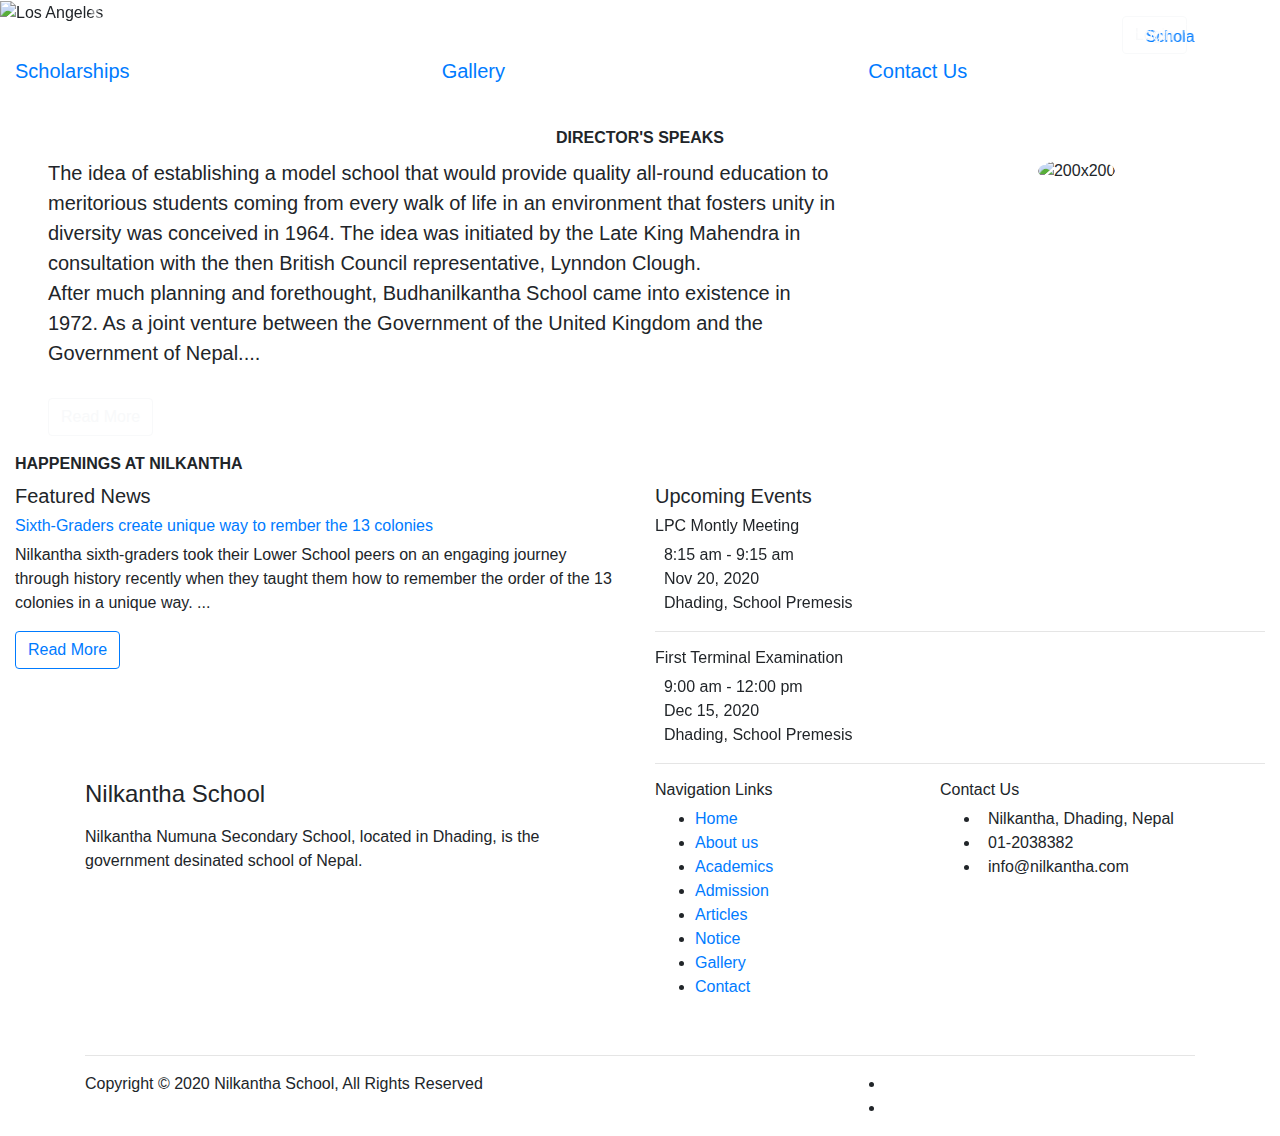
==== index.html @ e8457bc0 "Add files via upload" ====
<!DOCTYPE html>
<html>
<head>
	<title>Nilkantha School</title>
	<meta charset="utf-8">
	<meta name="viewport" content="width=device-width, initial-scale=1">
	<link rel="stylesheet" type="text/css" href="css/style.css">
	<link rel="stylesheet" type="text/css" href="css/fixed.css">
	<link rel="stylesheet" href="https://maxcdn.bootstrapcdn.com/bootstrap/4.5.2/css/bootstrap.min.css">
	<script src="https://use.fontawesome.com/releases/v5.0.8/js/all.js"></script>
</head>
<body>

<header>
<div class="row">

	<!-- Top NavBar Starts: Displaying Address and Login, No Display on Mobile View smart-scroll -->

	<nav class="navbar fixed-top navbar-expand-lg navbar-light scrolling-navbar top-bar">
		    <div class="container">
      <ul class="list-inline mb-0 py-2" >
      	<li class="list-inline-item" >
      		<a href="#" style="color: white">
      			<span aria-hidden="true" class="fas fa-phone fa-sm" ></span>
      			01-2038382
      		</a>
      	</li>
      	<li class="list-inline-item" >
      		<a href="#" style="color: white">
      			<span aria-hidden="true" class="far fa-envelope fa-sm" ></span>
      			info@nilkantha.com
      		</a>
      	</li>
      	<li class="list-inline-item" >
      		<a href="#" style="color: white">
      			<span aria-hidden="true" class="fas fa-map-marker-alt fa-sm" ></span>
      			Nilkantha, Dhading, Nepal
      		</a>
      	</li>
      </ul>

      <!-- Collapse for mobile view -->
      		<button class="navbar-toggler" type="button" data-toggle="collapse" data-target="#navbarSupportedContent" aria-controls="navbarSupportedContent"
        	aria-expanded="false" aria-label="Toggle navigation">
        		<span class="navbar-toggler-icon"></span>
     		</button>

      <!-- Links -->
      <div class="collapse navbar-collapse" id="navbarSupportedContent">
        <!-- Left Item for Top Nav -->
        <ul class="navbar-nav ml-auto">

          	<li class="nav-item">
            <a class="nav-link" href="#" target="_blank"><button type="button" class="btn btn-outline-light text-light top-btn">Login</button></a>
          	</li>
           
        </ul>
      
      </div>

    </div>
  	</nav>
</div>
<!--End of Top Nav Bar-->

<!--Start of Bottom / Main Nav Bar -->
<div class="row">

	<nav class="navbar fixed-top navbar-expand-lg navbar-dark scrolling-navbar down-bar ">
    <div class="container">

      <!-- Brand -->
      <a class="navbar-brand" href="#/" target="_blank">
        <strong>Nilkantha School</strong>
      </a>

      <!-- Collapse -->
      <button class="navbar-toggler" type="button" data-toggle="collapse" data-target="#navbarSupportedContent" aria-controls="navbarSupportedContent"
        aria-expanded="false" aria-label="Toggle navigation">
        <span class="navbar-toggler-icon"></span>
      </button>

      <!-- Links -->
      <div class="collapse navbar-collapse" id="navbarSupportedContent">

        <!-- Left -->
        <ul class="navbar-nav ml-auto">
          <li class="nav-item active">
            <a class="nav-link" href="#">Home
              <span class="sr-only">(current)</span>
            </a>
          </li>

          <li class="nav-item">
            <a class="nav-link" href="aboutUs.html">About Us</a>
          </li>
          
          <li class="nav-item dropdown">
                <a class="nav-link dropdown-toggle" href="#" id="navbarDropdown" role="button" data-toggle="dropdown" aria-haspopup="true" aria-expanded="false">
          			Academics
        		</a>
       
              	 <div class="dropdown-menu" aria-labelledby="dropdownMenuButton">
          			<a class="dropdown-item" href="academicsNepali.html">Nepali Department</a>
          			<a class="dropdown-item" href="academicsEnglish.html">English Department</a>
          			<a class="dropdown-item" href="academicsComputer.html">Computer Science Department</a>
          			<a class="dropdown-item" href="academicsMathematics.html">Mathematics Department</a>
          			<a class="dropdown-item" href="academicsSocial.html">Social StudiesDepartment</a>
          			<a class="dropdown-item" href="academics">HPEDepartment</a>
         			 	
          </li>

          <li class="nav-item dropdown">
                <a class="nav-link dropdown-toggle" href="#" id="navbarDropdown" role="button" data-toggle="dropdown" aria-haspopup="true" aria-expanded="false">
          			Admission
        		</a>
       
              	 <div class="dropdown-menu" aria-labelledby="dropdownMenuButton">
          			<a class="dropdown-item" href="AdmissionForm.html">Admission Form</a>
                        <a class="dropdown-item" href="#">Scholarship Notice</a>
                        <a class="dropdown-item" href="#">Fee Payment Notice</a>
        				</div>
          </li>

          <li class="nav-item dropdown">
                <a class="nav-link dropdown-toggle" href="#" id="navbarDropdown" role="button" data-toggle="dropdown" aria-haspopup="true" aria-expanded="false">
          			Articles
        		</a>
       
              	 <div class="dropdown-menu" aria-labelledby="dropdownMenuButton">
          			<a class="dropdown-item" href="#">Action</a>
          			<a class="dropdown-item" href="#">Another action</a>
         			
        				</div>
          </li>

          <li class="nav-item dropdown">
                <a class="nav-link dropdown-toggle" href="#" id="navbarDropdown" role="button" data-toggle="dropdown" aria-haspopup="true" aria-expanded="false">
          			Notice
        		</a>
       
              	 <div class="dropdown-menu" aria-labelledby="dropdownMenuButton">
          			
                        <a class="dropdown-item" href="noticeExam.html">Online First Semester Examination</a>
                        <a class="dropdown-item" href="#">Grade XI Routine</a><a class="dropdown-item" href="#">Mid Term Exam Notice</a>
        				</div>
          </li>

          <li class="nav-item dropdown">
                <a class="nav-link dropdown-toggle" href="#" id="navbarDropdown" role="button" data-toggle="dropdown" aria-haspopup="true" aria-expanded="false">
          			Gallery
        		</a>
       
              	 <div class="dropdown-menu" aria-labelledby="dropdownMenuButton">
          			<a class="dropdown-item" href="gallery.html">Photo Gallery</a>
          			<a class="dropdown-item" href="#">Video Gallery</a>
         			 	
        				</div>
          </li>

           <li class="nav-item">
            <a class="nav-link" href="#" target="_blank">Contact</a>
          </li>



        </ul>


        

      </div>

    </div>
  </nav>
</div>
<!--End of Bottom/ Main Nav Baar-->
  


<!--Carousel Start / Index Page Main View-->
<div id="demo" class="carousel slide carousel-fade" data-ride="carousel">

  <!-- Indicators -->
  <!-- <ul class="carousel-indicators">
    <li data-target="#demo" data-slide-to="0" class="active"></li>
    <li data-target="#demo" data-slide-to="1"></li>
    <li data-target="#demo" data-slide-to="2"></li>
  </ul>
 -->
  <!-- The slideshow -->
  <div class="carousel-inner">
    <div class="carousel-item active">
      <img src="img/testb.jpg" alt="Los Angeles">
    </div>
    <div class="carousel-item">
      <img src="img/testc.jpg" alt="Chicago">
    </div>
    <div class="carousel-item">
      <img src="img/testb.jpg" alt="New York">
    </div>
  </div>

  <!-- Left and right controls -->
  <a class="carousel-control-prev" href="#demo" data-slide="prev">
    <span class="carousel-control-prev-icon"></span>
  </a>
  <a class="carousel-control-next" href="#demo" data-slide="next">
    <span class="carousel-control-next-icon"></span>
  </a>

</div>
<!--Carousel End-->
		
</header>

<!-- Notification Section Start-->
<div class="container-fluid notice-box">
	<div class="row">
		<div class="container content">
			<marquee> 
				<a href="#"> Scholarship Notice</a>	&nbsp;&nbsp;
				<a href="#"> Result of Grade X</a>	&nbsp;&nbsp;
				<a href="#"> Dashain Vacation Notice</a>&nbsp;&nbsp;
				<a href="#"> Result of Semester and Unit Test</a>	&nbsp;&nbsp;
				<a href="#"> Dashain Vacation Notice</a>&nbsp;&nbsp;


			</marquee>
		</div>
	</div>
</div>
<!-- Notification Section End-->

<!-- Starts Here Section Start-->
<div class="container-fluid size size_a">
  <div class="row">
  <div class="col-12 narrow mb-4 nil_starts">
    <div class="row">
    	<div class="col-md-4">
    		<a href="#">
            <span aria-hidden="true" class="far fa-file-alt" ></span>
            <p class="lead">Scholarships</p>
        	</a>
        </div>    
        <div class="col-md-4">
        	<a href="#">
            <span aria-hidden="true" class="far fa-images" ></span> 
            <p class="lead">Gallery</p>  
            </a>         
        </div>   
        <div class="col-md-4">
        	<a href="#">
            <span aria-hidden="true" class="fas fa-phone" ></span>    
            <p class="lead">Contact Us</p>   
            </a>        
        </div> 
	</div>
  </div>
  </div>
</div>
<!-- Starts Here Section Ends-->

<!-- Scrolling  Section Starts-->
<div id="resources" class="offset">
  <div class="fixed-background">
    <div class="row dark text-center ">
      <div class="col-12 narrow2 mb-2">
           <b id="text3">DIRECTOR'S SPEAKS</b><br>
      </div>


              <div class="col-md-8 scroll-content">
                <!-- <h3 id="text2">1:6</h3> 
                <div class="heading-underline"></div>   -->          
                <p class="lead text-left pl-5">The idea of establishing a model school that would provide quality all-round education to meritorious students coming from every walk of life in an environment that fosters unity in diversity was conceived in 1964.  The idea was initiated by the Late King Mahendra in consultation with the then British Council representative, Lynndon Clough. <br>

				After much planning and forethought, Budhanilkantha School came into existence in 1972. As a joint venture between the Government of the United Kingdom and the Government of Nepal....<br><br><button type="button" class="btn btn-outline-light">Read More</button>

				</p>
				

              </div> 


              <div class="col-md-4">
                <img class="rounded-circle z-depth-2" alt="200x200" src="https://mdbootstrap.com/img/Photos/Avatars/img%20(31).jpg"
          data-holder-rendered="true">
              </div>   
               </div>
    
      <div class="fixed-wrap">
        <div class="fixed scroll-image">
          
        </div>
      </div>
    
  </div>
</div>
<!-- Scrolling Section Ends-->



<!-- News Section Ends-->
<div class="container-fluid">
	<div class="row news-section">
		<div class="col-12 mb-2 news-top">
           <b id="text3">HAPPENINGS AT NILKANTHA </b><br>
      	</div>

      	<div class="col-md-6 featured-news">
      		<h5>Featured News</h5>

      		<a href="#"><h6>Sixth-Graders create unique way to rember the 13 colonies</h6></a>

      		<p>Nilkantha sixth-graders took their Lower School peers on an engaging journey through history recently when they taught them how to remember the order of the 13 colonies in a unique way.   ...
			</p>
			<button type="button" class="btn btn-outline-primary">Read More</button>

      	</div>

      	<div class="col-md-6 upcoming-events">
      		<h5>Upcoming Events</h5>

      		<div id="carouselExampleIndicators" class="carousel slide" data-ride="carousel">
  <ol class="carousel-indicators news-indicator">
    <li data-target="#carouselExampleIndicators" data-slide-to="0" class="active"></li>
    <li data-target="#carouselExampleIndicators" data-slide-to="1"></li>
    <li data-target="#carouselExampleIndicators" data-slide-to="2"></li>
  </ol>
  <div class="carousel-inner">
    <div class="carousel-item active event-heading">
     <!--  <img class="d-block w-100" src="..." alt="First slide"> -->
     	<h6>LPC Montly Meeting</h6>
     	<div class="eventContent">
     		<a><span aria-hidden="true" class="fas fa-clock" > </span> &nbsp; 8:15 am - 9:15 am</a><br>
     		<a><span aria-hidden="true" class="far fa-calendar-minus" > </span> &nbsp; Nov 20, 2020</a><br>
     		<a><span aria-hidden="true" class="far fas fa-map-marker-alt" > </span> &nbsp; Dhading, School Premesis</a>
     	</div>

     	<hr>

     	<h6>First Terminal Examination</h6>
     	<div class="eventContent">
     		<a><span aria-hidden="true" class="fas fa-clock" > </span> &nbsp; 9:00 am - 12:00 pm</a><br>
     		<a><span aria-hidden="true" class="far fa-calendar-minus" > </span> &nbsp; Dec 15, 2020</a><br>
     		<a><span aria-hidden="true" class="far fas fa-map-marker-alt" > </span> &nbsp; Dhading, School Premesis</a>
     	</div>
     	<hr>


    </div>
    <div class="carousel-item">
      <!-- <img class="d-block w-100" src="..." alt="Second slide"> -->
      <h6>Weekly Test</h6>
     	<div class="eventContent">
     		<a><span aria-hidden="true" class="fas fa-clock" > </span> &nbsp; 8:15 am - 9:15 am</a><br>
     		<a><span aria-hidden="true" class="far fa-calendar-minus" > </span> &nbsp; Nov 20, 2020</a><br>
     		<a><span aria-hidden="true" class="far fas fa-map-marker-alt" > </span> &nbsp; Dhading, School Premesis</a>
     	</div>

     	<hr>

     	<h6>Orientation</h6>
     	<div class="eventContent">
     		<a><span aria-hidden="true" class="fas fa-clock" > </span> &nbsp; 9:00 am - 12:00 pm</a><br>
     		<a><span aria-hidden="true" class="far fa-calendar-minus" > </span> &nbsp; Dec 15, 2020</a><br>
     		<a><span aria-hidden="true" class="far fas fa-map-marker-alt" > </span> &nbsp; Dhading, School Premesis</a>
     	</div>
     	<hr>
    </div>
    <div class="carousel-item">
<!--       <img class="d-block w-100" src="..." alt="Third slide"> -->
<h6>Weekly Test</h6>
     	<div class="eventContent">
     		<a><span aria-hidden="true" class="fas fa-clock" > </span> &nbsp; 8:15 am - 9:15 am</a><br>
     		<a><span aria-hidden="true" class="far fa-calendar-minus" > </span> &nbsp; Nov 20, 2020</a><br>
     		<a><span aria-hidden="true" class="far fas fa-map-marker-alt" > </span> &nbsp; Dhading, School Premesis</a>
     	</div>

     	<hr>

     	<h6>Orientation</h6>
     	<div class="eventContent">
     		<a><span aria-hidden="true" class="fas fa-clock" > </span> &nbsp; 9:00 am - 12:00 pm</a><br>
     		<a><span aria-hidden="true" class="far fa-calendar-minus" > </span> &nbsp; Dec 15, 2020</a><br>
     		<a><span aria-hidden="true" class="far fas fa-map-marker-alt" > </span> &nbsp; Dhading, School Premesis</a>
     	</div>
     	<hr>
    </div>
  </div>
 
  	<!-- <a class="carousel-control-prev arrow" href="#carouselExampleIndicators" role="button" data-slide="prev">
    <span class="carousel-control-prev-icon" aria-hidden="true"></span>
    <span class="sr-only">Previous</span>
  	</a>
  	<a class="carousel-control-next arrow" href="#carouselExampleIndicators" role="button" data-slide="next">
    <span class="carousel-control-next-icon" aria-hidden="true"></span>
    <span class="sr-only">Next</span> 
  	</a>-->
  
</div>






      	</div>

		
	</div>
</div>

<!-- News Section Ends-->

<!-- footer -->

    <footer class="footer " >

      <!-- top footer starts: navigation links and contact  -->
      <div class="container " >

        <div class="row">

          <div class="col-sm-12 col-md-6  ">
            <h4 >Nilkantha School</h4>
            <p class="mt-3 "> Nilkantha Numuna Secondary School, located in Dhading, is the government desinated school of Nepal.</p>
          </div>

          <div class="col-6 col-md-3 mb-4 mx-auto ">
            <h6  >Navigation Links</h6>
            <ul class="footer-links  ">
              <li ><a href="#">Home</a></li>
              <li><a href="#">About us</a></li>
              <li><a href="#">Academics</a></li>
              <li><a href="#">Admission</a></li>
              <li><a href="#">Articles</a></li>
              <li><a href="#">Notice</a></li>
              <li><a href="#">Gallery</a></li>
              <li><a href="#">Contact</a></li>
            </ul>
          </div>

          <div class="col-6 col-md-3 ">
            <h6 >Contact Us</h6>
            <ul class="footer-links">
              <li><span aria-hidden="true" class="fas fa-map-marker-alt fa-sm mr-2"></span>Nilkantha, Dhading, Nepal</li>
              <li><span aria-hidden="true" class="fas fa-phone fa-sm mr-2" ></span>01-2038382</li>
              <li><span aria-hidden="true" class="far fa-envelope fa-sm mr-2"></span>info@nilkantha.com</li>
            </ul>
          </div>

        </div>
        <hr class="small"><!-- underline -->

      </div>
      <!-- end of top footer -->


      <!-- start of bottom part of the footer -->
      <div class="container" >
        
        <div class="row">
          
          <div class="col-md-8 col-sm-6 col-xs-12 " >
            <p class="copyright-text">Copyright &copy; 2020 Nilkantha School, All Rights Reserved</p>
          </div>

          <div class="col-md-4 col-sm-6 col-12 inline ">
            <ul class="social-icons ">
              <li ><a class="facebook" href="#"><i class="fab fa-facebook-f "></i></a></li>
              <li ><a class="youtube" href="#"><i class="fab fa-youtube "></i></a></li>
            </ul>
          </div>

        </div>

      </div>
     <!--  end of bottom part of footer -->

      
    </footer>






















	<script src="https://ajax.googleapis.com/ajax/libs/jquery/3.5.1/jquery.min.js"></script>
  	<script src="https://cdnjs.cloudflare.com/ajax/libs/popper.js/1.16.0/umd/popper.min.js"></script>
 	<script src="https://maxcdn.bootstrapcdn.com/bootstrap/4.5.2/js/bootstrap.min.js"></script>




</body>
</html>
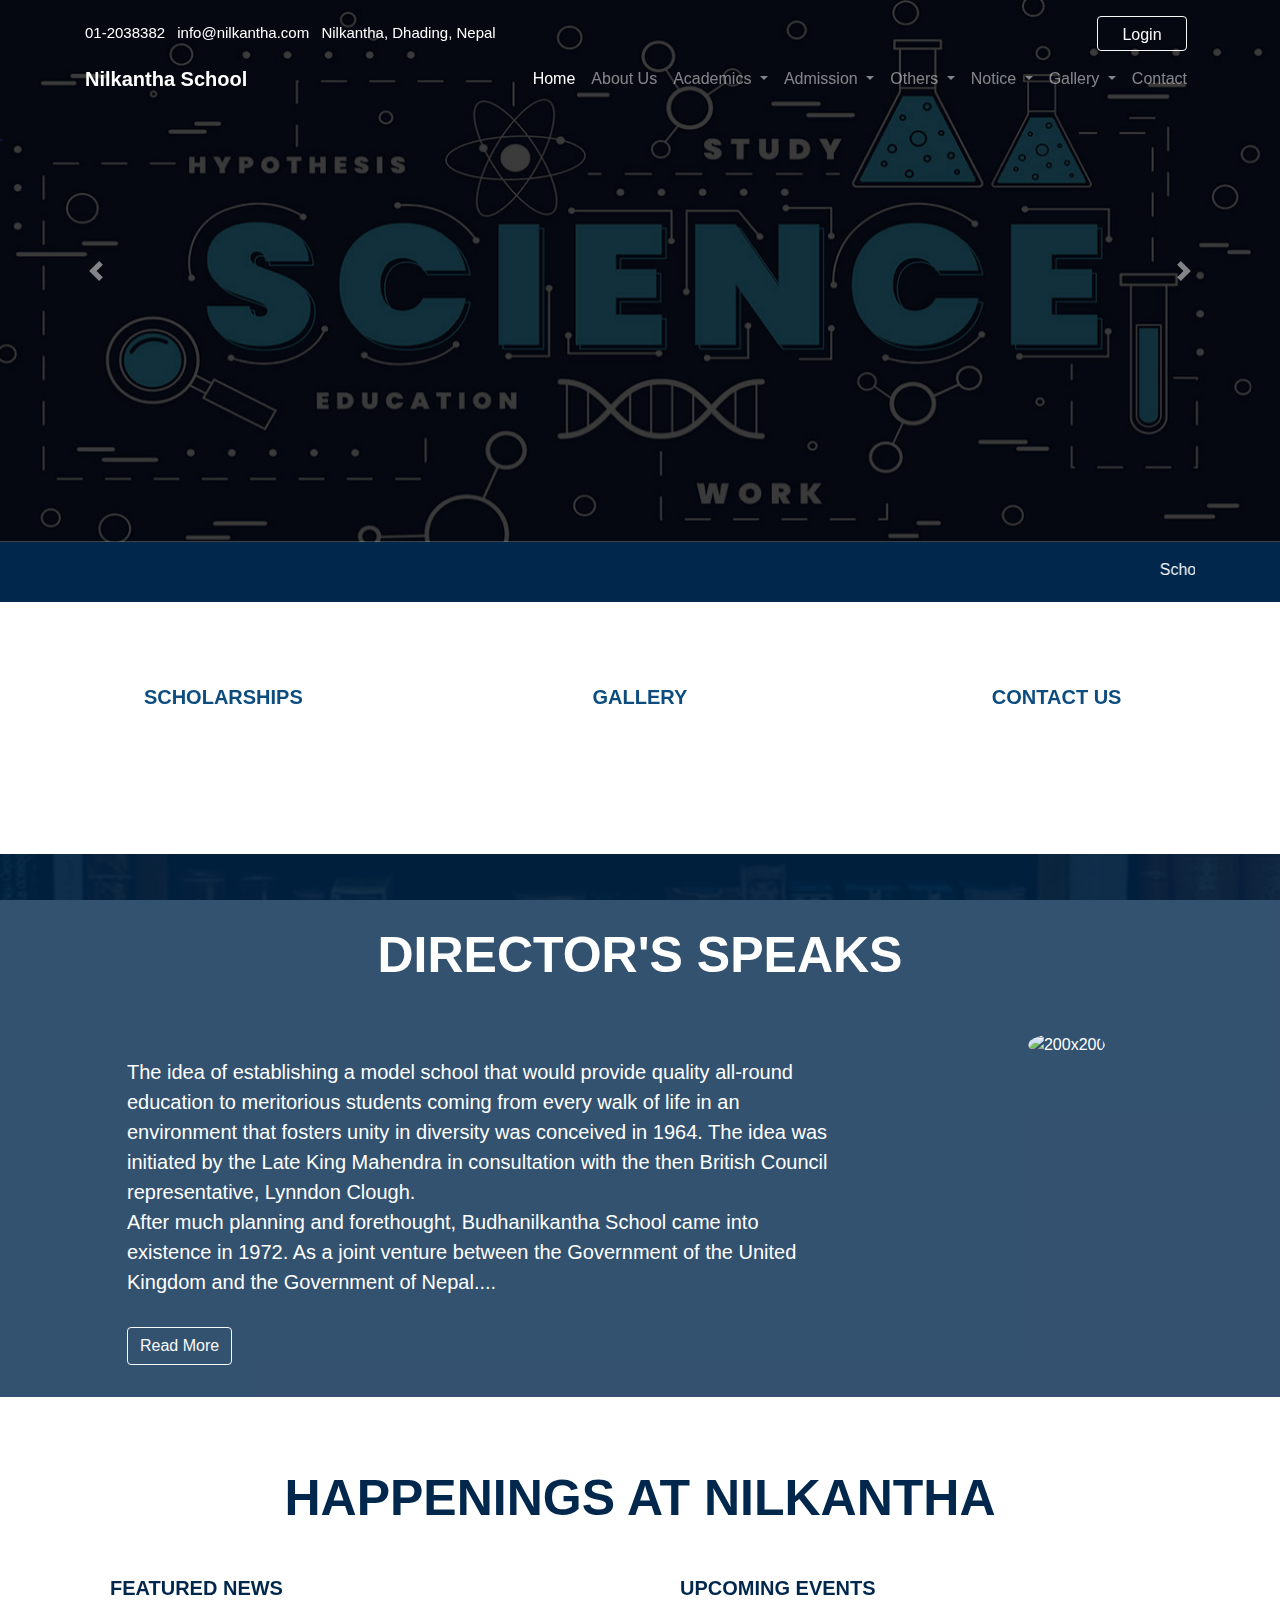
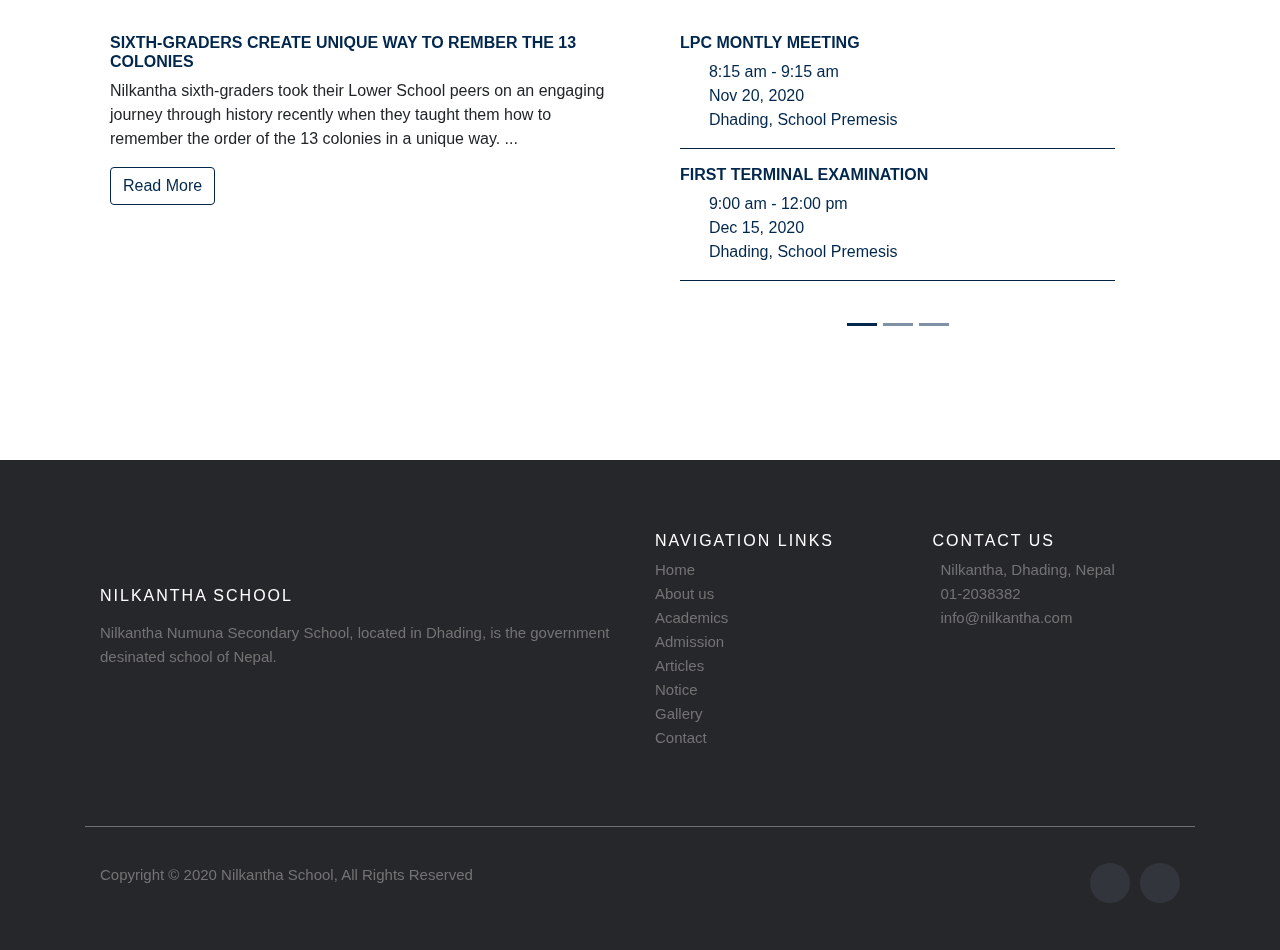
==== commit 1bea66a2: "Navbar Fixed" ====
--- a/index.html
+++ b/index.html
@@ -53,9 +53,9 @@
           	<li class="nav-item">
             <a class="nav-link" href="#" target="_blank"><button type="button" class="btn btn-outline-light text-light top-btn">Login</button></a>
           	</li>
-           
+
         </ul>
-      
+
       </div>
 
     </div>
@@ -70,7 +70,7 @@
     <div class="container">
 
       <!-- Brand -->
-      <a class="navbar-brand" href="#/" target="_blank">
+      <a class="navbar-brand" href="index.html">
         <strong>Nilkantha School</strong>
       </a>
 
@@ -86,35 +86,35 @@
         <!-- Left -->
         <ul class="navbar-nav ml-auto">
           <li class="nav-item active">
-            <a class="nav-link" href="#">Home
-              <span class="sr-only">(current)</span>
+            <a class="nav-link" href="index.html">Home
+
             </a>
           </li>
 
           <li class="nav-item">
             <a class="nav-link" href="aboutUs.html">About Us</a>
           </li>
-          
+
           <li class="nav-item dropdown">
-                <a class="nav-link dropdown-toggle" href="#" id="navbarDropdown" role="button" data-toggle="dropdown" aria-haspopup="true" aria-expanded="false">
+                <a class="nav-link dropdown-toggle" href="academicsNepali.html" id="navbarDropdown" role="button" data-toggle="dropdown" aria-haspopup="true" aria-expanded="false">
           			Academics
         		</a>
-       
+
               	 <div class="dropdown-menu" aria-labelledby="dropdownMenuButton">
           			<a class="dropdown-item" href="academicsNepali.html">Nepali Department</a>
           			<a class="dropdown-item" href="academicsEnglish.html">English Department</a>
           			<a class="dropdown-item" href="academicsComputer.html">Computer Science Department</a>
           			<a class="dropdown-item" href="academicsMathematics.html">Mathematics Department</a>
           			<a class="dropdown-item" href="academicsSocial.html">Social StudiesDepartment</a>
-          			<a class="dropdown-item" href="academics">HPEDepartment</a>
-         			 	
+          			<a class="dropdown-item" href="academicsNepali.html">HPEDepartment</a>
+
           </li>
 
           <li class="nav-item dropdown">
-                <a class="nav-link dropdown-toggle" href="#" id="navbarDropdown" role="button" data-toggle="dropdown" aria-haspopup="true" aria-expanded="false">
+                <a class="nav-link dropdown-toggle" href="AdmissionForm.html" id="navbarDropdown" role="button" data-toggle="dropdown" aria-haspopup="true" aria-expanded="false">
           			Admission
         		</a>
-       
+
               	 <div class="dropdown-menu" aria-labelledby="dropdownMenuButton">
           			<a class="dropdown-item" href="AdmissionForm.html">Admission Form</a>
                         <a class="dropdown-item" href="#">Scholarship Notice</a>
@@ -123,43 +123,43 @@
           </li>
 
           <li class="nav-item dropdown">
-                <a class="nav-link dropdown-toggle" href="#" id="navbarDropdown" role="button" data-toggle="dropdown" aria-haspopup="true" aria-expanded="false">
-          			Articles
+                <a class="nav-link dropdown-toggle" href="courses.html" id="navbarDropdown" role="button" data-toggle="dropdown" aria-haspopup="true" aria-expanded="false">
+          			Others
         		</a>
-       
+
               	 <div class="dropdown-menu" aria-labelledby="dropdownMenuButton">
-          			<a class="dropdown-item" href="#">Action</a>
-          			<a class="dropdown-item" href="#">Another action</a>
-         			
+          			<a class="dropdown-item" href="courses.html">Courses</a>
+          			<a class="dropdown-item" href="community.html">Community</a>
+
         				</div>
           </li>
 
           <li class="nav-item dropdown">
-                <a class="nav-link dropdown-toggle" href="#" id="navbarDropdown" role="button" data-toggle="dropdown" aria-haspopup="true" aria-expanded="false">
+                <a class="nav-link dropdown-toggle" href="noticeExam.html" id="navbarDropdown" role="button" data-toggle="dropdown" aria-haspopup="true" aria-expanded="false">
           			Notice
         		</a>
-       
+
               	 <div class="dropdown-menu" aria-labelledby="dropdownMenuButton">
-          			
+
                         <a class="dropdown-item" href="noticeExam.html">Online First Semester Examination</a>
                         <a class="dropdown-item" href="#">Grade XI Routine</a><a class="dropdown-item" href="#">Mid Term Exam Notice</a>
         				</div>
           </li>
 
           <li class="nav-item dropdown">
-                <a class="nav-link dropdown-toggle" href="#" id="navbarDropdown" role="button" data-toggle="dropdown" aria-haspopup="true" aria-expanded="false">
+                <a class="nav-link dropdown-toggle" href="gallery.html" id="navbarDropdown" role="button" data-toggle="dropdown" aria-haspopup="true" aria-expanded="false">
           			Gallery
         		</a>
-       
+
               	 <div class="dropdown-menu" aria-labelledby="dropdownMenuButton">
           			<a class="dropdown-item" href="gallery.html">Photo Gallery</a>
           			<a class="dropdown-item" href="#">Video Gallery</a>
-         			 	
+
         				</div>
           </li>
 
            <li class="nav-item">
-            <a class="nav-link" href="#" target="_blank">Contact</a>
+            <a class="nav-link" href="contactUs.html" >Contact</a>
           </li>
 
 
@@ -167,7 +167,7 @@
         </ul>
 
 
-        
+
 
       </div>
 
@@ -175,7 +175,7 @@
   </nav>
 </div>
 <!--End of Bottom/ Main Nav Baar-->
-  
+
 
 
 <!--Carousel Start / Index Page Main View-->
@@ -211,14 +211,14 @@
 
 </div>
 <!--Carousel End-->
-		
+
 </header>
 
 <!-- Notification Section Start-->
 <div class="container-fluid notice-box">
 	<div class="row">
 		<div class="container content">
-			<marquee> 
+			<marquee>
 				<a href="#"> Scholarship Notice</a>	&nbsp;&nbsp;
 				<a href="#"> Result of Grade X</a>	&nbsp;&nbsp;
 				<a href="#"> Dashain Vacation Notice</a>&nbsp;&nbsp;
@@ -242,19 +242,19 @@
             <span aria-hidden="true" class="far fa-file-alt" ></span>
             <p class="lead">Scholarships</p>
         	</a>
-        </div>    
+        </div>
         <div class="col-md-4">
         	<a href="#">
-            <span aria-hidden="true" class="far fa-images" ></span> 
-            <p class="lead">Gallery</p>  
-            </a>         
-        </div>   
+            <span aria-hidden="true" class="far fa-images" ></span>
+            <p class="lead">Gallery</p>
+            </a>
+        </div>
         <div class="col-md-4">
         	<a href="#">
-            <span aria-hidden="true" class="fas fa-phone" ></span>    
-            <p class="lead">Contact Us</p>   
-            </a>        
-        </div> 
+            <span aria-hidden="true" class="fas fa-phone" ></span>
+            <p class="lead">Contact Us</p>
+            </a>
+        </div>
 	</div>
   </div>
   </div>
@@ -271,30 +271,30 @@
 
 
               <div class="col-md-8 scroll-content">
-                <!-- <h3 id="text2">1:6</h3> 
-                <div class="heading-underline"></div>   -->          
+                <!-- <h3 id="text2">1:6</h3>
+                <div class="heading-underline"></div>   -->
                 <p class="lead text-left pl-5">The idea of establishing a model school that would provide quality all-round education to meritorious students coming from every walk of life in an environment that fosters unity in diversity was conceived in 1964.  The idea was initiated by the Late King Mahendra in consultation with the then British Council representative, Lynndon Clough. <br>
 
 				After much planning and forethought, Budhanilkantha School came into existence in 1972. As a joint venture between the Government of the United Kingdom and the Government of Nepal....<br><br><button type="button" class="btn btn-outline-light">Read More</button>
 
 				</p>
-				
-
-              </div> 
+
+
+              </div>
 
 
               <div class="col-md-4">
                 <img class="rounded-circle z-depth-2" alt="200x200" src="https://mdbootstrap.com/img/Photos/Avatars/img%20(31).jpg"
           data-holder-rendered="true">
-              </div>   
+              </div>
                </div>
-    
+
       <div class="fixed-wrap">
         <div class="fixed scroll-image">
-          
+
         </div>
       </div>
-    
+
   </div>
 </div>
 <!-- Scrolling Section Ends-->
@@ -389,16 +389,16 @@
      	<hr>
     </div>
   </div>
- 
+
   	<!-- <a class="carousel-control-prev arrow" href="#carouselExampleIndicators" role="button" data-slide="prev">
     <span class="carousel-control-prev-icon" aria-hidden="true"></span>
     <span class="sr-only">Previous</span>
   	</a>
   	<a class="carousel-control-next arrow" href="#carouselExampleIndicators" role="button" data-slide="next">
     <span class="carousel-control-next-icon" aria-hidden="true"></span>
-    <span class="sr-only">Next</span> 
+    <span class="sr-only">Next</span>
   	</a>-->
-  
+
 </div>
 
 
@@ -408,7 +408,7 @@
 
       	</div>
 
-		
+
 	</div>
 </div>
 
@@ -460,9 +460,9 @@
 
       <!-- start of bottom part of the footer -->
       <div class="container" >
-        
+
         <div class="row">
-          
+
           <div class="col-md-8 col-sm-6 col-xs-12 " >
             <p class="copyright-text">Copyright &copy; 2020 Nilkantha School, All Rights Reserved</p>
           </div>
@@ -479,7 +479,7 @@
       </div>
      <!--  end of bottom part of footer -->
 
-      
+
     </footer>
 
 
@@ -511,4 +511,4 @@
 
 
 </body>
-</html>+</html>
--- a/css/style.css
+++ b/css/style.css
@@ -0,0 +1,458 @@
+ body{
+    color: #555;
+    font-family: 'Roboto', sans-serif;
+    font-size: 1.2em;
+    line-height:1.8;
+    overflow-x: hidden;
+}
+
+/*NavBar CSS*/
+
+.top-bar
+{
+	font-size: 15px !important;
+	/*font-weight: 100;*/
+}
+.top-btn
+{
+	height: 35px !important;
+    width: 90px;
+}
+.top-btn:hover
+{
+	color: black !important;
+}
+.down-bar
+{
+	margin-top: 4%;
+}
+
+/*Navbar CSS Ends*/
+
+ .carousel-inner img {
+    width: 100%;
+    height: 100%;
+  }
+
+  .dropdown:hover>.dropdown-menu {
+  display: block;
+}
+
+.dropdown>.dropdown-toggle:active {
+  /*Without this, clicking will make it sticky*/
+    pointer-events: none;
+}
+
+/* Notice Box*/
+.notice-box
+{
+	height: 60px;
+	width: 100%;
+	background-color: #01274c;
+	
+}
+.content
+{
+	/*background-color: red;*/
+		height: 60px;
+	width: 100%;
+}
+.content marquee
+{
+	padding-top: 10px;
+	color: white ;
+	display: inline-block;
+	text-decoration: none;
+	line-height: 1em;
+	padding: 20px;
+
+
+
+}
+.content marquee a
+{
+	color: white;
+	display: inline-block;
+	text-decoration: none;
+	
+}
+.content a:hover
+{
+	color: white;
+	text-decoration: underline;
+}
+
+/* --------------Starts Here------------*/
+
+.size
+{
+	padding-right: 0px !important;
+    padding-left: 0px !important;
+ }
+
+.nil_starts
+{
+	width: 100%;
+	text-align: center;
+	margin-top: 3rem;
+    margin-right: auto;
+    margin-bottom: 3.25rem !important;
+    margin-left: auto;
+    font-size:50px;
+    height: 180px;
+    color: #0c4c7f;
+	text-transform: uppercase;
+}
+.nil_starts a
+{
+	text-decoration: none !important;
+	color:#0c4c7f;
+}
+.nil_starts p
+{
+	text-transform: uppercase;
+   font-weight: bold;
+}
+
+/*---------- Starts Here Ends ----------*/
+
+/*----------------Scrolling Sectiion Starts----------------*/
+
+.scroll-image
+{
+  background-image: url("../img/testc.jpg");
+  z-index:-1;
+}
+
+.dark
+{
+
+background-color: #01274c;
+opacity: 0.8;
+  color: white;
+}
+.fixed-background h3
+{
+  margin-bottom: 2rem;
+}
+.fixed-background p
+{
+  margin-top: 1.5rem;
+}
+.narrow2
+{
+	width: 100%;
+	text-align: center;
+	margin-top: 3rem;
+    margin-right: auto;
+    margin-left: auto;
+    font-size:50px;
+ }
+
+#text2
+{
+	color: white;
+	font-size: 50px;
+	font-weight: bold;
+}
+
+.scroll-content p
+{
+	padding-left: 112px !important;
+}
+
+.back
+{
+	width: 100%;
+	height: 240px;
+
+}
+.back1
+{
+	width: 100%;
+	height: 200px;
+}
+.size
+{
+	padding-right: 0px !important;
+    padding-left: 0px !important;
+}
+.sizeLearn
+{
+	padding-right: 0px !important;
+    padding-left: 0px !important;
+ }
+/*-------------Scrolling Sectiion Ends-------------------*/
+
+/*-------------hapennings starts--------*/
+
+.news-top
+{
+	width: 100%;
+	text-align: center;
+	margin-top: 3rem;
+    margin-right: auto;
+    margin-left: auto;
+    font-size:50px;
+    color: #01274c;
+ }
+ .featured-news
+ {
+ 	height: 250px;
+ 	width: cover;
+ 	/*background-color: red;*/
+ 	padding-left: 95px !important;
+ }
+  .featured-news h5 
+ {
+ 	color: #01274c;
+ 	font-weight: bold;
+ 	text-transform: uppercase;
+ 	padding-bottom: 25px;
+ }
+ .featured-news a
+ {
+ 	text-decoration: none !important;
+ 	color: #01274c;
+ }
+
+ .featured-news h6
+ {
+ 	color: #01274c;
+ 	font-weight: bold;
+ 	text-transform: uppercase;
+ }
+ .featured-news button
+ {
+ 	color: #01274c;
+ 	border-color: #01274c;
+ }
+ .featured-news button:hover
+ {
+ 	background-color: #01274c !important;
+ }
+
+ .upcoming-events
+ {
+ 	height: 500px;
+ 	width: cover;
+ 	/*background-color: green;*/
+ 	padding-left: 40px !important;
+ 	padding-right: 150px !important;
+ }
+
+ .upcoming-events h5
+ {
+ 	color: #01274c;
+ 	font-weight: bold;
+ 	text-transform: uppercase;
+ 	padding-bottom: 25px;
+ }
+.event-heading h6
+{
+	color: #01274c;
+ 	font-weight: bold;
+ 	text-transform: uppercase;
+}
+.event-heading hr
+{
+	background-color:  #01274c;
+}
+.eventContent
+{
+	padding-left: 20px;
+}
+.event-heading a
+{
+	color: #01274c !important;
+}
+.news-indicator
+{
+top: 280px !important;
+}
+.news-indicator li
+{
+	background-color: #01274c !important;
+}
+.arrow
+{
+	color: #01274c !important;
+	
+	margin-top: 290px !important;
+}
+
+
+
+/*-------------hapennings ends--------*/
+
+/*footer*/
+
+.footer{
+	background-color: #26272b;
+	padding: 50px 0 20px;
+	font-size: 15px;
+	line-height: 24px;
+	color: #737373;
+	
+}
+
+.footer hr{
+	border-top-color: #bbb;
+	opacity: 0.5;
+}
+
+.footer hr.small{
+	margin: 20px 0;
+}
+
+.footer h6{
+	color: #fff;
+	font-size: 16px;
+	text-transform: uppercase;
+	margin-top: 5px;
+	letter-spacing: 2px;
+}
+
+.footer h4{
+	color: #fff;
+	font-size: 16px;
+	text-transform: uppercase;
+	margin-top: 60px;
+	letter-spacing: 2px;
+}
+
+.footer a{
+	color: #737373;
+}
+
+.footer a:hover{
+	color: #fff;
+	text-decoration: none;
+}
+
+/* navigation links styling*/
+.footer-links{
+	padding-left: 0;
+	list-style: none;
+}
+
+.footer-links li{
+	display: block;
+}
+
+.footer-links a{
+	color: #737373;
+}
+
+.footer-links a:active,
+.footer-links a:focus,
+.footer-links a:hover{
+	color: #fff;
+	text-decoration: none;
+}
+
+/*copyright*/
+.copyright-text{
+	margin: 0;
+}
+
+/*bottom footer social media icons- facebook and youtube styling*/
+.footer .social-icons{
+	text-align: right;
+}
+
+.footer .social-icons a{
+	width: 40px;
+	height: 40px;
+	line-height: 40px;
+	margin-left: 6px;
+	margin-right: 0;
+	border-radius: 100%;
+	background-color: #33353d;
+	
+}
+
+.social-icons{
+	padding-left: 0;
+	margin-bottom: 0;
+	list-style: none;
+}
+
+.social-icons li{
+	display: inline-block;
+	margin-bottom: 4px;
+}
+
+.social-icons a{
+	background-color: #eceeef;
+	color: #818a91;
+	font-size: 16px;
+	display: inline-block;
+	line-height: 44px;
+	width: 44px;
+	height: 44px;
+	text-align: center;
+	margin-right: 8px;
+	border-radius: 100%;
+	-webkit-transition: all 0.2s linear;
+	-o-transition: all 0.2s linear;
+	transition: all 0.2s linear;
+}
+
+.social-icons a:active,
+.social-icons a:focus,
+.social-icons a:hover{
+	color: #fff;
+	background-color: #29aafe;
+}
+
+
+
+
+
+
+
+
+
+
+
+
+
+
+
+
+
+
+
+
+
+
+
+
+
+
+
+
+
+
+
+
+
+
+
+
+
+
+
+@media all and (max-width: 767px)
+{
+	.size_a
+	{
+		height: 60vh !important;
+	}
+	.size
+	{
+		height: 60vh;
+	}
+}
+
--- a/css/fixed.css
+++ b/css/fixed.css
@@ -0,0 +1,73 @@
+/*--- Extra Bootstrap Column Padding --*/
+[class*="col-"] {
+  padding: 1rem;
+}
+
+/*--- Bootstrap Mobile Gutter Fix --*/
+.row, .container-fluid {
+margin-left: 0px!important;
+margin-right: 0px!important;
+}
+
+/*--- Fix for Fixed Navbar jumping on scroll --*/
+.fixed-top  {
+ -webkit-backface-visibility: hidden;
+}
+
+/*--- Fixed Landing Page Section --*/
+.landing {
+  position: relative;
+  width: 100%;
+  height: 100vh;
+  display: table;
+  z-index: -1;
+}
+.home-wrap {
+  clip: rect(0, auto, auto, 0);
+  position: absolute;
+  top: 0;
+  left: 0;
+  width: 100%;
+  height: 100%;
+}
+.home-inner {
+  position: fixed;
+  display: table;
+  top: 0;
+  left: 0;
+  width: 100%;
+  height: 100%;
+  background-size: cover;
+  background-position: center center;
+  -webkit-transform: translateZ(0);
+          transform: translateZ(0);
+  will-change: transform;
+}
+
+/*--- iOS Fixed Background Image --*/
+.fixed-background {
+  position: relative;
+  width: 100%;
+}
+.fixed-wrap {
+  clip: rect(0, auto, auto, 0);
+  position: absolute;
+  top: 0;
+  left: 0;
+  width: 100%;
+  height: 100%;
+  z-index: -999!important;
+}
+.fixed {
+  position: fixed;
+  display: block;
+  top: 0;
+  left: 0;
+  width: 100%;
+  height: 100%;
+  background-size: cover;
+  background-position: center center;
+  -webkit-transform: translateZ(0);
+          transform: translateZ(0);
+  will-change: transform;
+}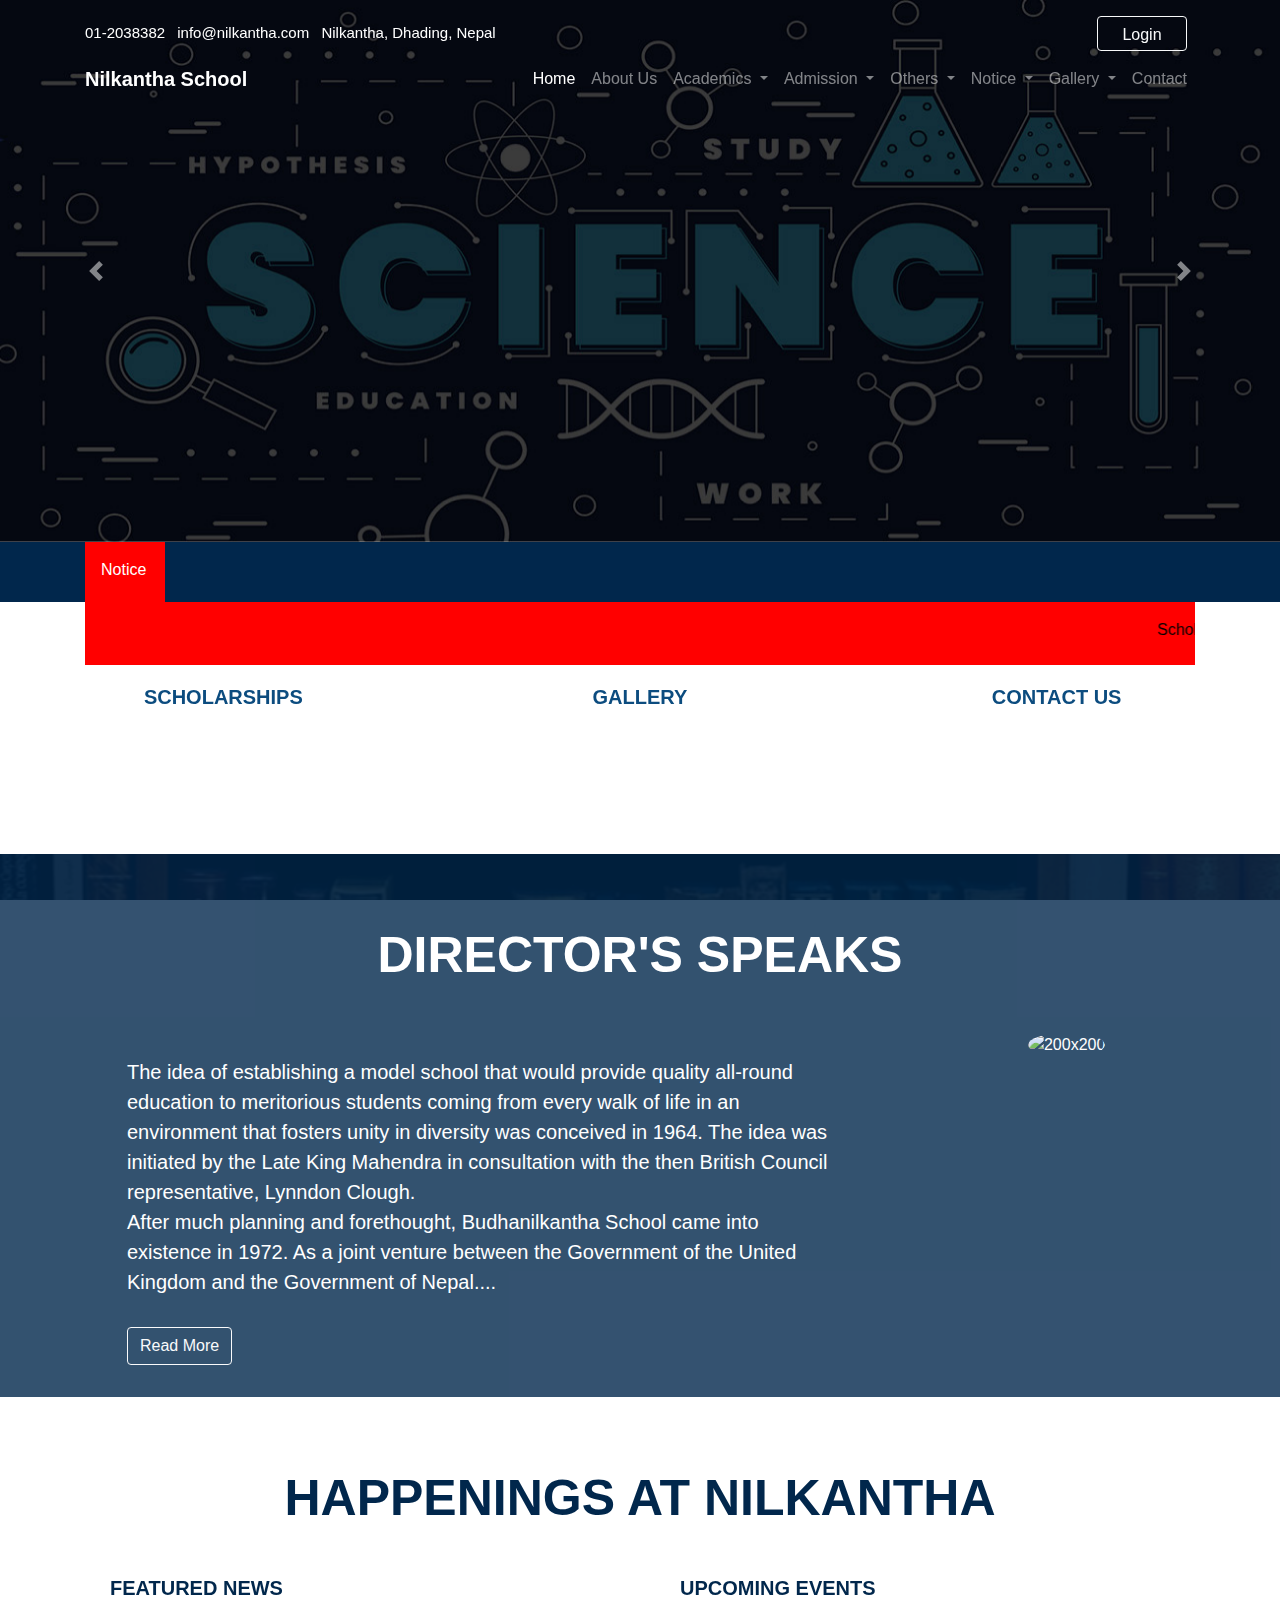
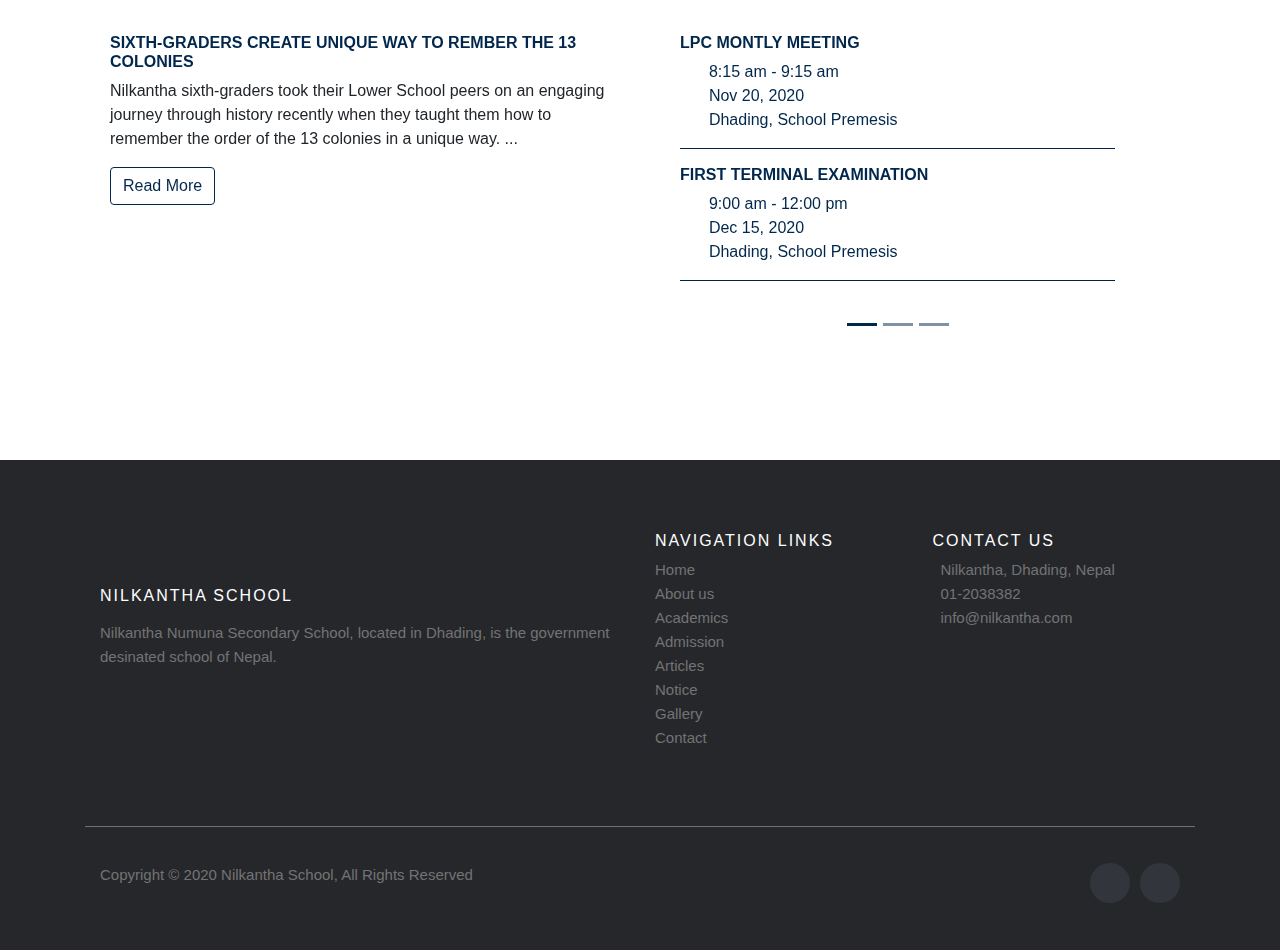
==== commit e0da4fdc: "Index page change" ====
--- a/index.html
+++ b/index.html
@@ -218,15 +218,32 @@
 <div class="container-fluid notice-box">
 	<div class="row">
 		<div class="container content">
-			<marquee>
-				<a href="#"> Scholarship Notice</a>	&nbsp;&nbsp;
-				<a href="#"> Result of Grade X</a>	&nbsp;&nbsp;
-				<a href="#"> Dashain Vacation Notice</a>&nbsp;&nbsp;
-				<a href="#"> Result of Semester and Unit Test</a>	&nbsp;&nbsp;
-				<a href="#"> Dashain Vacation Notice</a>&nbsp;&nbsp;
-
-
-			</marquee>
+
+			<!-- <div class="noticeBox">
+				<p class="d-inline-flex p-3 text-center ">Notice</p>
+			</div> -->
+			<div class="wrap">
+				<div class="noticeBox">
+						<p class="d-inline-flex p-3 text-center ">Notice</p>
+				</div>
+				<div class="marquee noticeText">
+					<marquee>
+						<a href="#"> Scholarship Notice</a>	&nbsp;&nbsp;
+						<a href="#"> Result of Grade X</a>	&nbsp;&nbsp;
+						<a href="#"> Dashain Vacation Notice</a>&nbsp;&nbsp;
+						<a href="#"> Result of Semester and Unit Test</a>	&nbsp;&nbsp;
+						<a href="#"> Dashain Vacation Notice</a>&nbsp;&nbsp;
+					</marquee>
+				</div>
+			</div>
+
+
+
+				<!-- <marquee >
+					<span class="marquee">This is a marquee!</span>
+				</marquee>
+		 -->
+
 		</div>
 	</div>
 </div>
--- a/css/style.css
+++ b/css/style.css
@@ -4,6 +4,9 @@
     font-size: 1.2em;
     line-height:1.8;
     overflow-x: hidden;
+    display: flex;
+    flex-direction: column;
+    height: 100%;
 }
 
 /*NavBar CSS*/
@@ -49,7 +52,7 @@
 	height: 60px;
 	width: 100%;
 	background-color: #01274c;
-	
+
 }
 .content
 {
@@ -57,24 +60,61 @@
 		height: 60px;
 	width: 100%;
 }
+
+.noticeBox
+{
+  width: 80px;
+  height: 60px;
+  background-color: red;
+  color: white;
+}
 .content marquee
 {
 	padding-top: 10px;
-	color: white ;
+	color: black !important ;
 	display: inline-block;
 	text-decoration: none;
 	line-height: 1em;
 	padding: 20px;
-
-
-
-}
+}
+.content a
+{
+  color: black !important;
+}
+/* .marquee
+{
+  position: absolute;
+  white-space: nowrap;
+  -webkit-animation: rightThenLeft 4s linear;
+}
+@-webkit-keyframe rightThenLeft
+{
+  0% {left: 0%;}
+  50% {left: 100%;}
+  100% {left: 0%;}
+} */
+
+
+/* .wrapper{
+    max-width: 400px;
+    background: green;
+    height: 40px;
+    text-align: right;
+} */
+
+.marquee {
+    background: red;
+    /* white-space: nowrap; */
+    -webkit-animation: right 4s linear;
+}
+
+
 .content marquee a
 {
 	color: white;
 	display: inline-block;
 	text-decoration: none;
-	
+
 }
 .content a:hover
 {
@@ -203,7 +243,7 @@
  	/*background-color: red;*/
  	padding-left: 95px !important;
  }
-  .featured-news h5 
+  .featured-news h5
  {
  	color: #01274c;
  	font-weight: bold;
@@ -277,7 +317,7 @@
 .arrow
 {
 	color: #01274c !important;
-	
+
 	margin-top: 290px !important;
 }
 
@@ -293,7 +333,7 @@
 	font-size: 15px;
 	line-height: 24px;
 	color: #737373;
-	
+
 }
 
 .footer hr{
@@ -369,7 +409,7 @@
 	margin-right: 0;
 	border-radius: 100%;
 	background-color: #33353d;
-	
+
 }
 
 .social-icons{
@@ -407,6 +447,72 @@
 }
 
 
+/*--------About Us Page Start ---------*/
+
+.bgimg{
+	background-image: url('../img/testc.jpg');
+	background-size: 100% 100%;
+	background-attachment: fixed;
+	width: 100%;
+	height: 350px;
+}
+
+/*acdemics section*/
+
+
+.academics a{
+	font-size: 14.5px;
+}
+
+.academics a:hover,
+.academics a:active,
+.academics a:focus{
+	color: 	#FF0000;
+}
+
+.academics i{
+	size: 12px;
+}
+
+.current {
+  /*background-color: #666;*/
+  color: white;
+  text-decoration: underline;
+
+}
+.current:hover
+{
+	text-decoration: underline !important;
+}
+.abtUsFooter
+{
+  margin-top: 5%;
+}
+ /*------------------Gallery.css-----*/
+/*gallery Page styling*/
+
+.gallery{
+
+	width: 100%;
+	padding: 40px 0 150px;
+}
+
+.gallery h1{
+	font-size: 35px;
+}
+
+.card{
+	margin-top: 40px;
+}
+
+.gallery_sports{
+
+	width: 100%;
+	padding: 50px 0 150px;
+
+
+}
+
 
 
 
@@ -456,3 +562,28 @@
 	}
 }
 
+@media (max-width: 1085px){
+	.gallery{
+		height: 1050px;
+	}
+}
+
+@media (max-width: 991px){
+	.gallery{
+		height: 950px;
+	}
+
+	.bgimg{
+		height: 420px;
+	}
+
+
+
+	.footer-links li{
+		font-size: 14.5px;
+	}
+
+	.footer p{
+		font-size: 14.5px;
+	}
+}
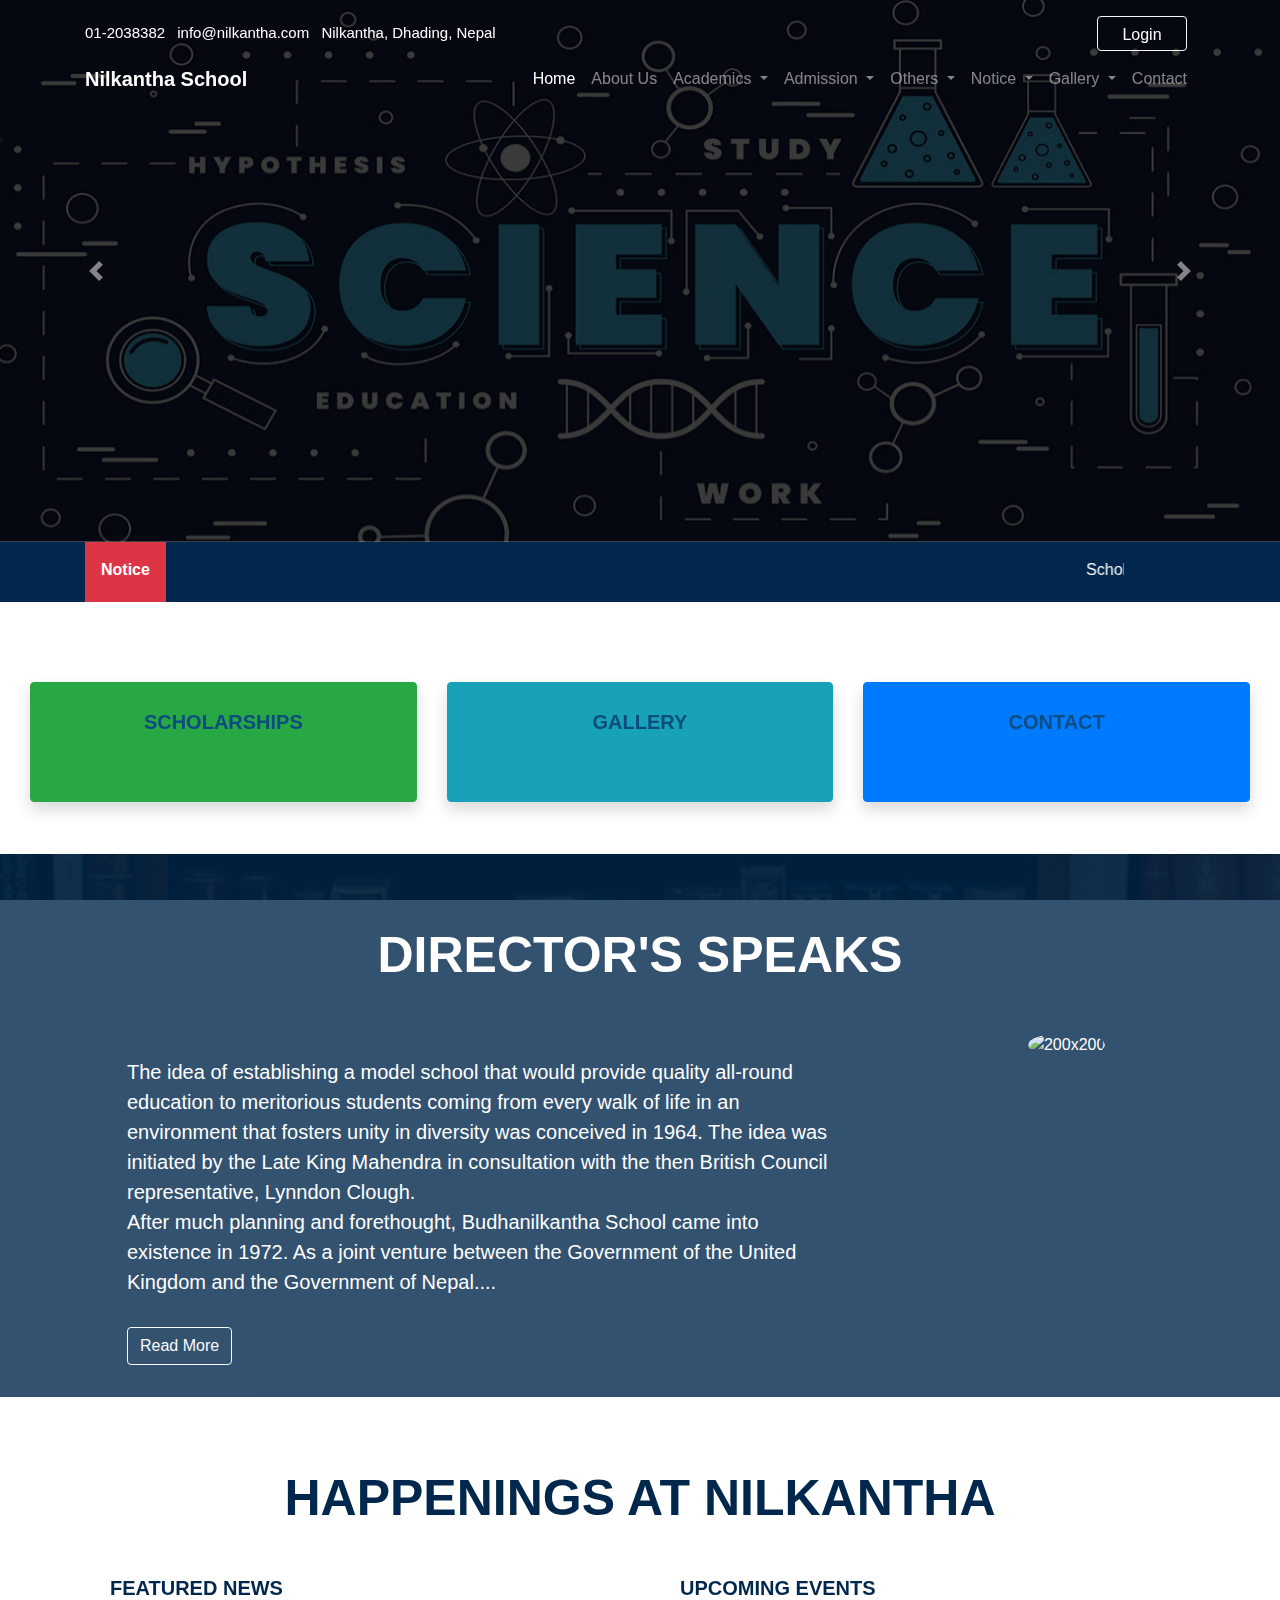
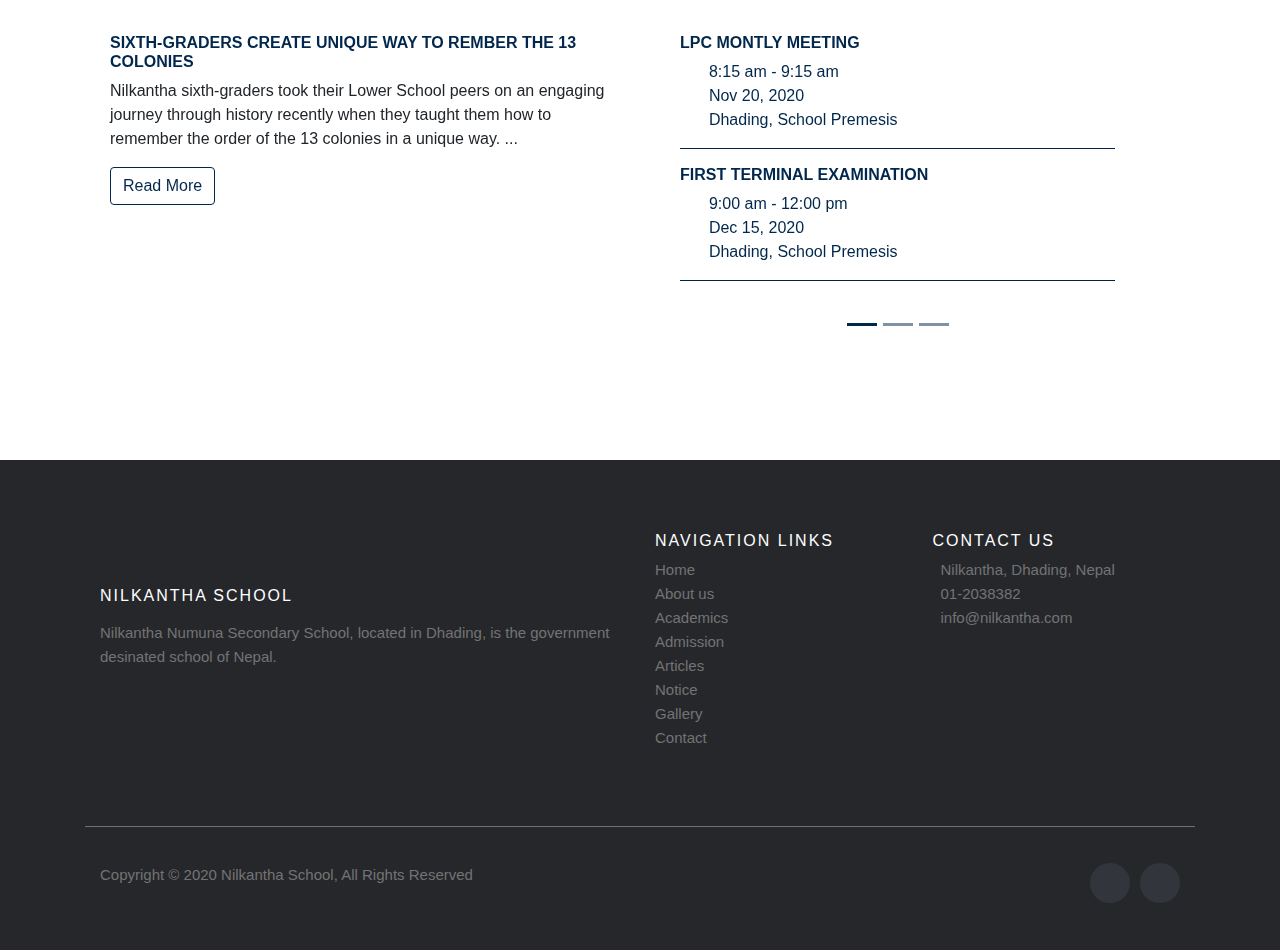
==== commit 11008459: "Index Page Fixed" ====
--- a/index.html
+++ b/index.html
@@ -222,22 +222,26 @@
 			<!-- <div class="noticeBox">
 				<p class="d-inline-flex p-3 text-center ">Notice</p>
 			</div> -->
-			<div class="wrap">
-				<div class="noticeBox">
-						<p class="d-inline-flex p-3 text-center ">Notice</p>
-				</div>
-				<div class="marquee noticeText">
-					<marquee>
-						<a href="#"> Scholarship Notice</a>	&nbsp;&nbsp;
-						<a href="#"> Result of Grade X</a>	&nbsp;&nbsp;
-						<a href="#"> Dashain Vacation Notice</a>&nbsp;&nbsp;
-						<a href="#"> Result of Semester and Unit Test</a>	&nbsp;&nbsp;
-						<a href="#"> Dashain Vacation Notice</a>&nbsp;&nbsp;
-					</marquee>
-				</div>
-			</div>
-
-
+
+				<span class="noticeBox">
+						<p class="d-inline-flex p-3 text-center bg-danger ">Notice
+						</p>
+						<!-- <i class="fas fa-caret-right bg-danger"></i> -->
+				</span>
+				<span class="has-arrow">
+
+				</span>
+
+
+			<span class="marquee noticeText">
+				<marquee>
+					<a href="#"> Scholarship Notice</a>	&nbsp;&nbsp;
+					<a href="#"> Result of Grade X</a>	&nbsp;&nbsp;
+					<a href="#"> Dashain Vacation Notice</a>&nbsp;&nbsp;
+					<a href="#"> Result of Semester and Unit Test</a>	&nbsp;&nbsp;
+					<a href="#"> Dashain Vacation Notice</a>&nbsp;&nbsp;
+				</marquee>
+			</span>
 
 				<!-- <marquee >
 					<span class="marquee">This is a marquee!</span>
@@ -249,34 +253,36 @@
 </div>
 <!-- Notification Section End-->
 
-<!-- Starts Here Section Start-->
+<!-- Scholarship Gallery and Contact Section Start-->
 <div class="container-fluid size size_a">
   <div class="row">
   <div class="col-12 narrow mb-4 nil_starts">
     <div class="row">
-    	<div class="col-md-4">
-    		<a href="#">
-            <span aria-hidden="true" class="far fa-file-alt" ></span>
+    	 <div class="col-md-4  ">
+    		<a href="#" class="btn btn-success lesson-box shadow p-4 mb-5  rounded ">
+            <span class="far fa-file-alt nil_icon" ></span>
             <p class="lead">Scholarships</p>
         	</a>
-        </div>
+					</div>
+
         <div class="col-md-4">
-        	<a href="#">
-            <span aria-hidden="true" class="far fa-images" ></span>
+        	<a href="#" class="btn btn-info lesson-box shadow p-4 mb-5  rounded">
+            <span aria-hidden="true" class="far fa-images nil_icon" ></span>
             <p class="lead">Gallery</p>
             </a>
         </div>
-        <div class="col-md-4">
-        	<a href="#">
-            <span aria-hidden="true" class="fas fa-phone" ></span>
-            <p class="lead">Contact Us</p>
-            </a>
-        </div>
+				<div class="col-md-4">
+					<a href="#" class="btn btn-primary lesson-box shadow p-4 mb-5  rounded">
+						<span aria-hidden="true" class="fas fa-phone nil_icon" ></span>
+						<p class="lead">Contact</p>
+						</a>
+				</div>
+
 	</div>
   </div>
   </div>
 </div>
-<!-- Starts Here Section Ends-->
+<!-- Scholarship Gallery and Contact Section Start-->
 
 <!-- Scrolling  Section Starts-->
 <div id="resources" class="offset">
@@ -288,8 +294,7 @@
 
 
               <div class="col-md-8 scroll-content">
-                <!-- <h3 id="text2">1:6</h3>
-                <div class="heading-underline"></div>   -->
+
                 <p class="lead text-left pl-5">The idea of establishing a model school that would provide quality all-round education to meritorious students coming from every walk of life in an environment that fosters unity in diversity was conceived in 1964.  The idea was initiated by the Late King Mahendra in consultation with the then British Council representative, Lynndon Clough. <br>
 
 				After much planning and forethought, Budhanilkantha School came into existence in 1972. As a joint venture between the Government of the United Kingdom and the Government of Nepal....<br><br><button type="button" class="btn btn-outline-light">Read More</button>
@@ -347,7 +352,7 @@
   </ol>
   <div class="carousel-inner">
     <div class="carousel-item active event-heading">
-     <!--  <img class="d-block w-100" src="..." alt="First slide"> -->
+
      	<h6>LPC Montly Meeting</h6>
      	<div class="eventContent">
      		<a><span aria-hidden="true" class="fas fa-clock" > </span> &nbsp; 8:15 am - 9:15 am</a><br>
@@ -368,7 +373,7 @@
 
     </div>
     <div class="carousel-item">
-      <!-- <img class="d-block w-100" src="..." alt="Second slide"> -->
+
       <h6>Weekly Test</h6>
      	<div class="eventContent">
      		<a><span aria-hidden="true" class="fas fa-clock" > </span> &nbsp; 8:15 am - 9:15 am</a><br>
@@ -387,7 +392,7 @@
      	<hr>
     </div>
     <div class="carousel-item">
-<!--       <img class="d-block w-100" src="..." alt="Third slide"> -->
+
 <h6>Weekly Test</h6>
      	<div class="eventContent">
      		<a><span aria-hidden="true" class="fas fa-clock" > </span> &nbsp; 8:15 am - 9:15 am</a><br>
@@ -407,14 +412,7 @@
     </div>
   </div>
 
-  	<!-- <a class="carousel-control-prev arrow" href="#carouselExampleIndicators" role="button" data-slide="prev">
-    <span class="carousel-control-prev-icon" aria-hidden="true"></span>
-    <span class="sr-only">Previous</span>
-  	</a>
-  	<a class="carousel-control-next arrow" href="#carouselExampleIndicators" role="button" data-slide="next">
-    <span class="carousel-control-next-icon" aria-hidden="true"></span>
-    <span class="sr-only">Next</span>
-  	</a>-->
+  	
 
 </div>
 
--- a/css/style.css
+++ b/css/style.css
@@ -53,6 +53,7 @@
 	width: 100%;
 	background-color: #01274c;
 
+
 }
 .content
 {
@@ -64,9 +65,16 @@
 .noticeBox
 {
   width: 80px;
-  height: 60px;
-  background-color: red;
+  height: 60px !important;
+  /* background-color: red; */
+  font-weight: bold;
   color: white;
+  /* line-height: 50px; */
+  /* position: relative; */
+}
+.noticeBox p
+{
+  height:60px;
 }
 .content marquee
 {
@@ -79,33 +87,14 @@
 }
 .content a
 {
-  color: black !important;
-}
-/* .marquee
-{
-  position: absolute;
-  white-space: nowrap;
-  -webkit-animation: rightThenLeft 4s linear;
-}
-@-webkit-keyframe rightThenLeft
-{
-  0% {left: 0%;}
-  50% {left: 100%;}
-  100% {left: 0%;}
-} */
-
-
-/* .wrapper{
-    max-width: 400px;
-    background: green;
-    height: 40px;
-    text-align: right;
-} */
-
-.marquee {
-    background: red;
+  color: white !important;
+}
+
+.noticeText {
+    /* background: red; */
     /* white-space: nowrap; */
     -webkit-animation: right 4s linear;
+    position: absolute;
 }
 
 
@@ -124,11 +113,27 @@
 
 /* --------------Starts Here------------*/
 
-.size
+.padding-all {
+    padding: 20px 50px;
+}
+.lesson-box {
+    height: 120px;
+    width: 100%;
+    padding:30px !important;
+
+}
+.nil_icon
+{
+  height: 25px;
+  width: 25px !important;
+}
+
+
+/* .size
 {
 	padding-right: 0px !important;
     padding-left: 0px !important;
- }
+ } */
 
 .nil_starts
 {
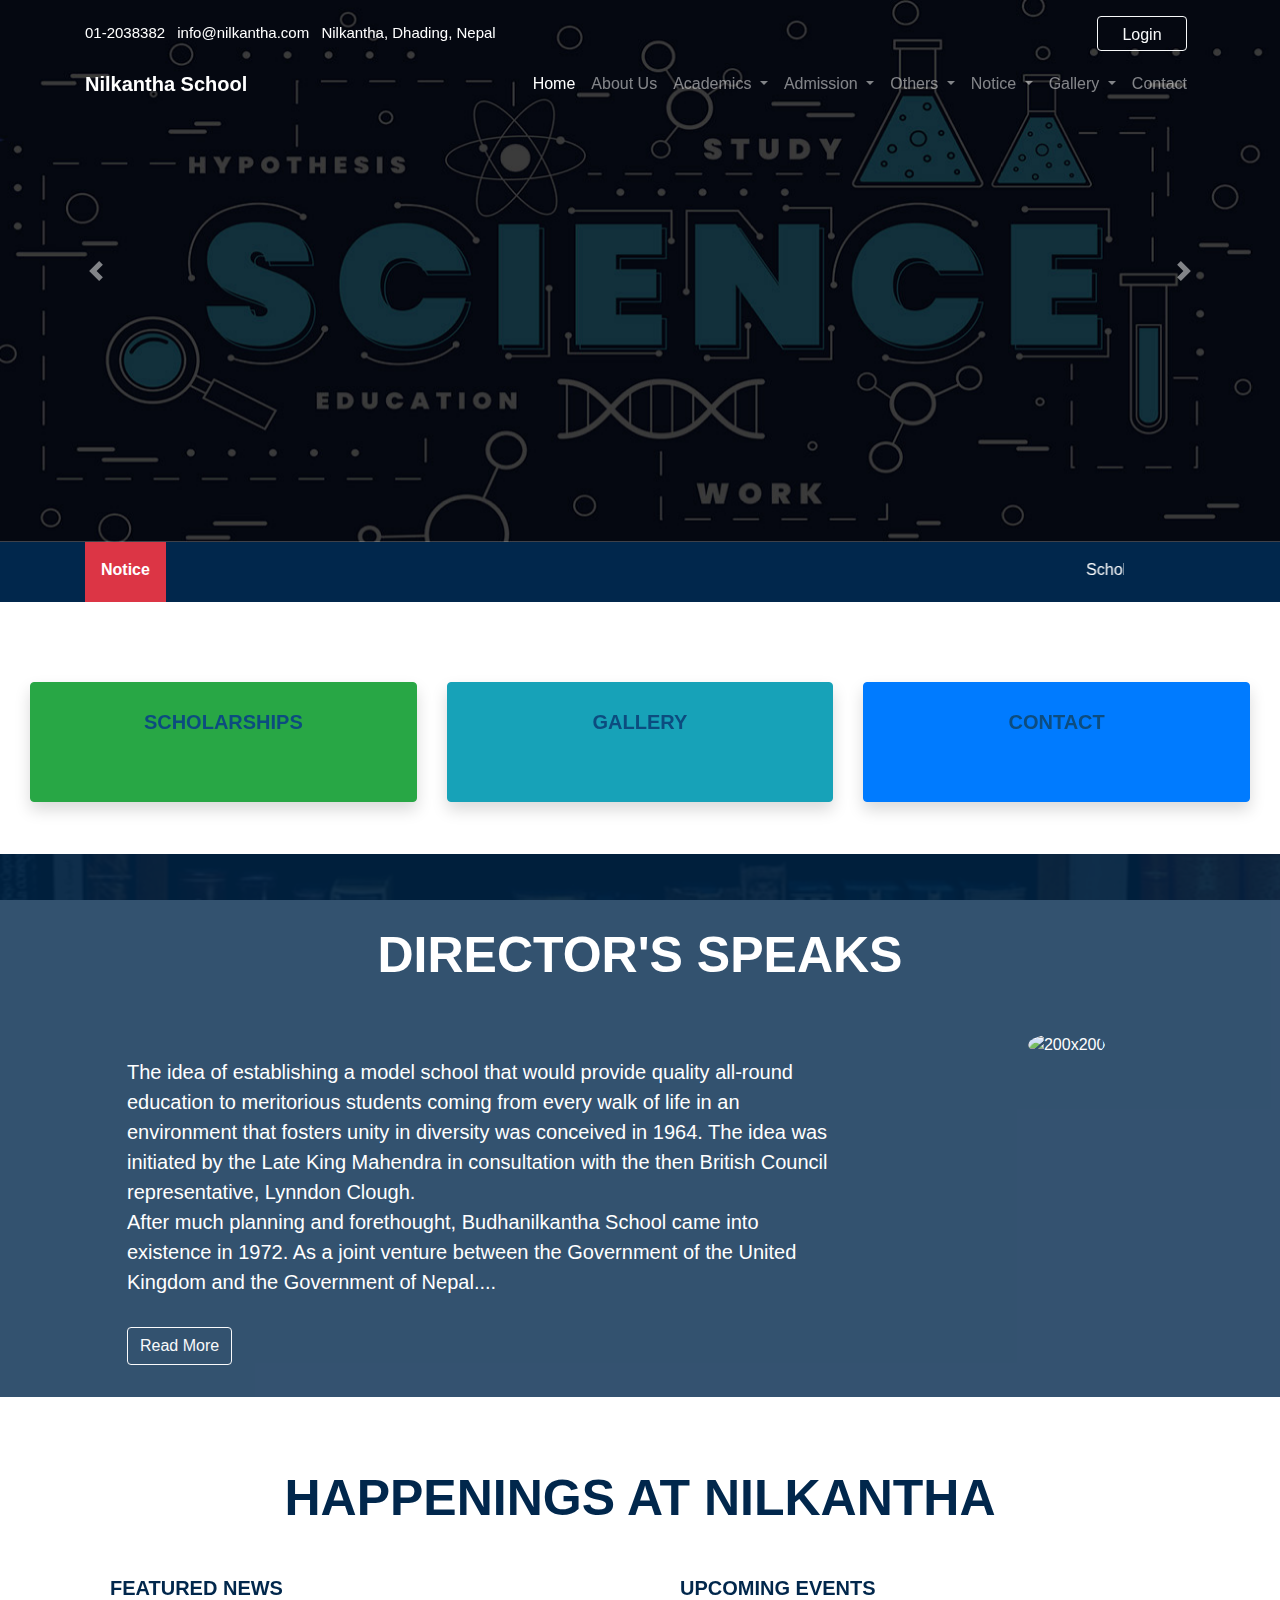
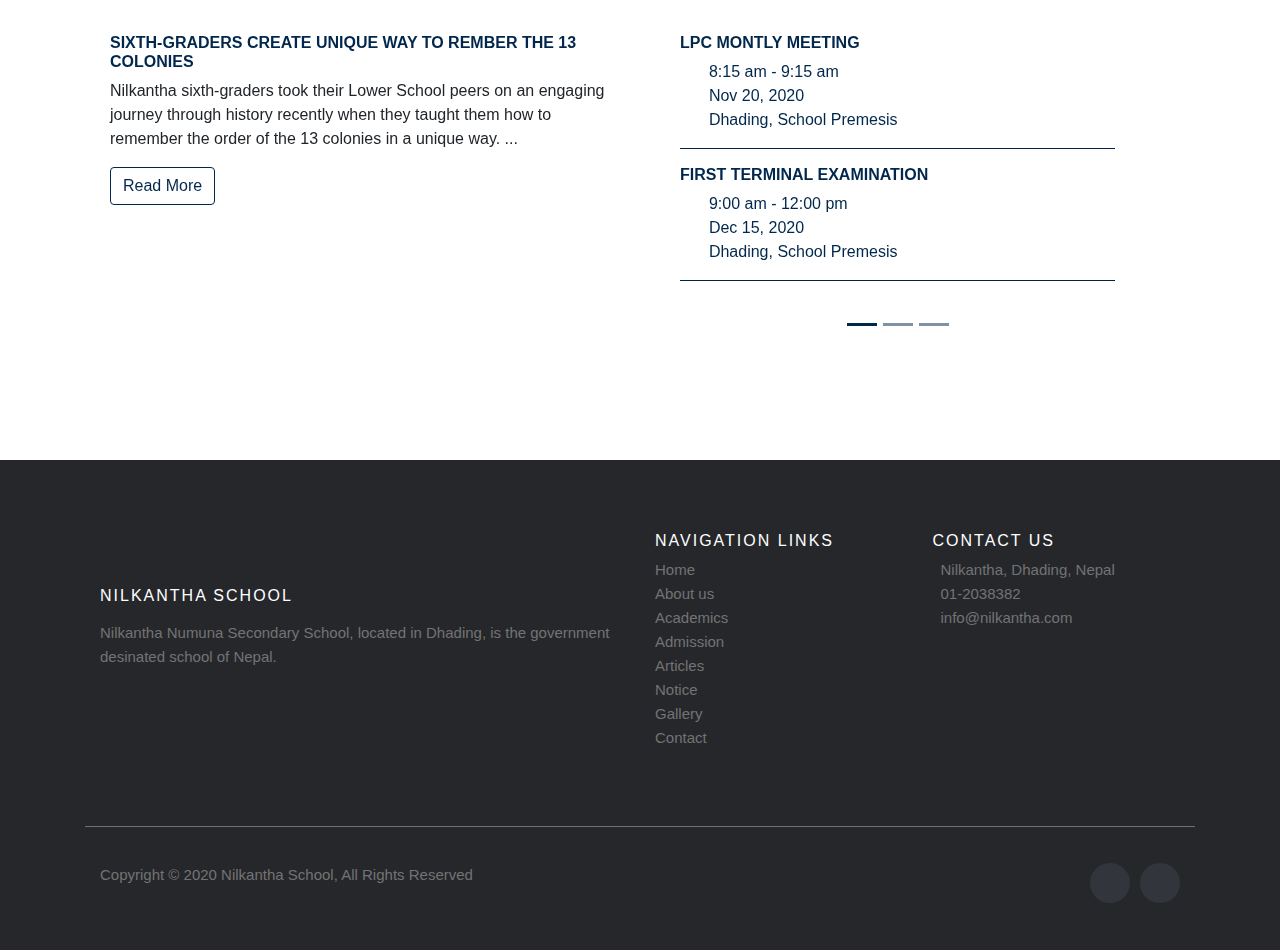
==== commit 2628aae4: "Navbar Scrolling Fixed" ====
--- a/index.html
+++ b/index.html
@@ -4,19 +4,23 @@
 	<title>Nilkantha School</title>
 	<meta charset="utf-8">
 	<meta name="viewport" content="width=device-width, initial-scale=1">
+
 	<link rel="stylesheet" type="text/css" href="css/style.css">
 	<link rel="stylesheet" type="text/css" href="css/fixed.css">
+
 	<link rel="stylesheet" href="https://maxcdn.bootstrapcdn.com/bootstrap/4.5.2/css/bootstrap.min.css">
+
 	<script src="https://use.fontawesome.com/releases/v5.0.8/js/all.js"></script>
 </head>
 <body>
 
-<header>
-<div class="row">
-
-	<!-- Top NavBar Starts: Displaying Address and Login, No Display on Mobile View smart-scroll -->
-
-	<nav class="navbar fixed-top navbar-expand-lg navbar-light scrolling-navbar top-bar">
+<!-- <header class="nav-area"> -->
+	<header class="">
+
+	<div class="row ">
+
+		<!-- Top NavBar Starts: Displaying Address and Login, No Display on Mobile View smart-scroll -->
+		<nav class="navbar  navbar-expand-lg navbar-light fixed-top top-bar bgcolor">
 		    <div class="container">
       <ul class="list-inline mb-0 py-2" >
       	<li class="list-inline-item" >
@@ -66,7 +70,7 @@
 <!--Start of Bottom / Main Nav Bar -->
 <div class="row">
 
-	<nav class="navbar fixed-top navbar-expand-lg navbar-dark scrolling-navbar down-bar ">
+	<nav class="navscroll navbar fixed-top navbar-expand-lg navbar-dark  down-bar bgcolor ">
     <div class="container">
 
       <!-- Brand -->
@@ -173,13 +177,16 @@
 
     </div>
   </nav>
-</div>
+
+	</div>
+
 <!--End of Bottom/ Main Nav Baar-->
-
+</header>
 
 
 <!--Carousel Start / Index Page Main View-->
-<div id="demo" class="carousel slide carousel-fade" data-ride="carousel">
+<div id="demo" class="carousel slide carousel-fade " data-ride="carousel">
+
 
   <!-- Indicators -->
   <!-- <ul class="carousel-indicators">
@@ -212,7 +219,7 @@
 </div>
 <!--Carousel End-->
 
-</header>
+
 
 <!-- Notification Section Start-->
 <div class="container-fluid notice-box">
@@ -412,7 +419,7 @@
     </div>
   </div>
 
-  	
+
 
 </div>
 
@@ -517,10 +524,16 @@
 
 
 
-
 	<script src="https://ajax.googleapis.com/ajax/libs/jquery/3.5.1/jquery.min.js"></script>
   	<script src="https://cdnjs.cloudflare.com/ajax/libs/popper.js/1.16.0/umd/popper.min.js"></script>
  	<script src="https://maxcdn.bootstrapcdn.com/bootstrap/4.5.2/js/bootstrap.min.js"></script>
+	<script>
+		$(window).scroll(function()
+	{
+		
+		$('nav').toggleClass('scrolled',$(this).scrollTop()>50);
+	});
+	</script>
 
 
 
--- a/css/style.css
+++ b/css/style.css
@@ -11,6 +11,11 @@
 
 /*NavBar CSS*/
 
+.bgcolor.scrolled
+{
+  background-color: rgba(0,0,0,0.692);
+}
+
 .top-bar
 {
 	font-size: 15px !important;
@@ -27,7 +32,7 @@
 }
 .down-bar
 {
-	margin-top: 4%;
+	margin-top: 4.4%;
 }
 
 /*Navbar CSS Ends*/
@@ -517,8 +522,29 @@
 
 
 }
-
-
+/*contact us page styling*/
+.page-desc
+{
+  padding:40px;
+}
+.contact-box{
+  margin: 30px;
+}
+.contact-icon {
+    color: #fff;
+    padding-top: 20px;
+}
+.contact-icon-bg {
+    height: 80px;
+    background-color: #01274c;
+}
+.contact-body {
+    background-color: #fff;
+    color: #1b1e21;
+}
+.s-icons {
+    padding: 5px;
+}
 
 
 
